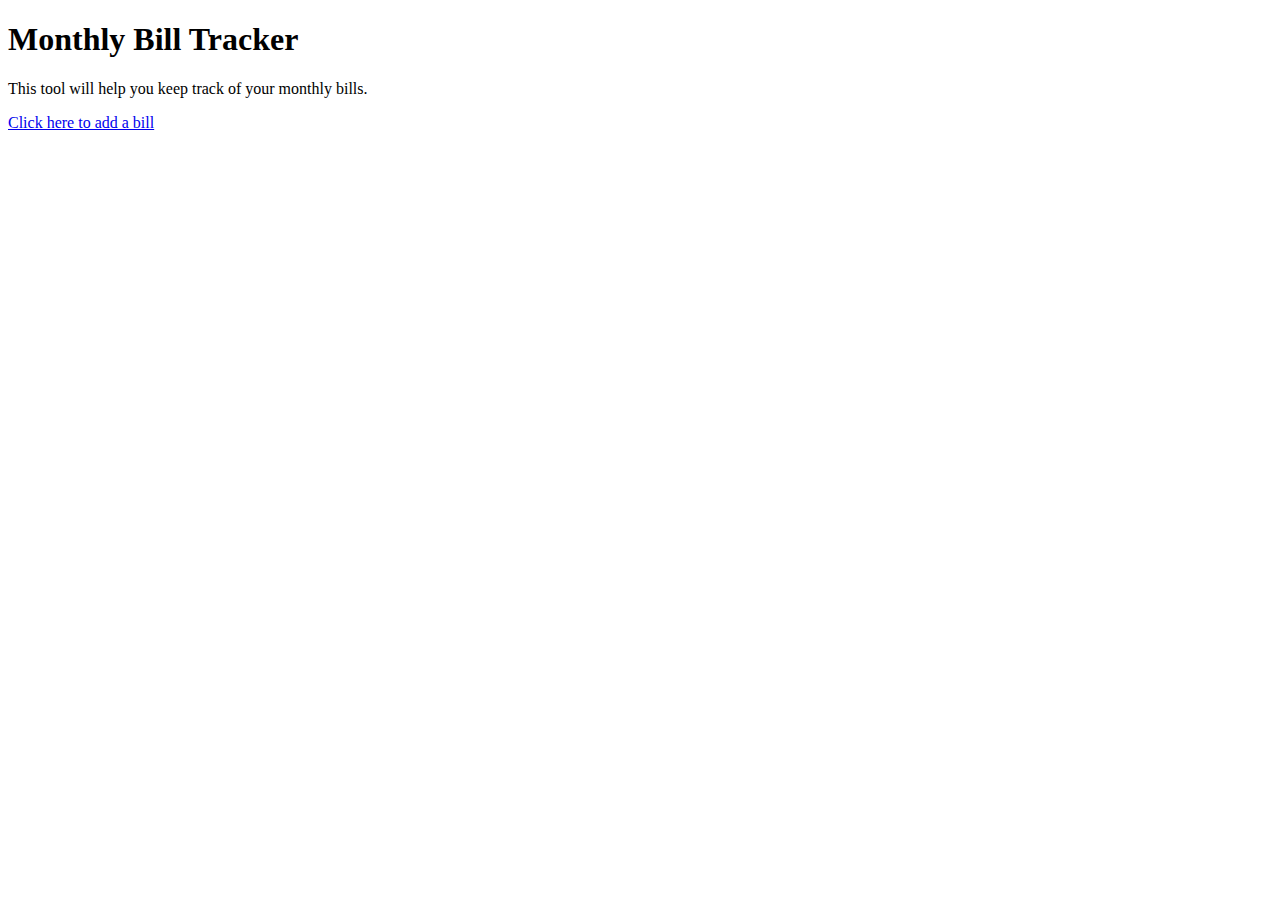
==== index.html @ 68ecd464 "initial commit, added fixed project files from last week" ====
<!doctype html>

<!--Ryan Dittmer
	Web App Part 1
	VFW 1202      -->

<html>
	<head>
		<!-- Character Set Meta -->
		<meta charset="utf-8"/>
		<meta name="keywords"    content="bill, monthly, bank, pay"/>
		<meta name="description" content="Keep track of monthly bills"/>
		<meta name="robots"      content="noindex, nofollow"/>
		<meta name="viewport"    content="user-scalable=no, width=device-width"/>
		<meta name="viewport"    content="target-densitydpi=device-dpi"/>
		<title>Monthly Bill Tracker</title>
	</head>
	<body>
		<h1>Monthly Bill Tracker</h1>
		<p>This tool will help you keep track of your monthly bills.</p>
		<a href="additem.html">Click here to add a bill</a>
	</body>
</html>
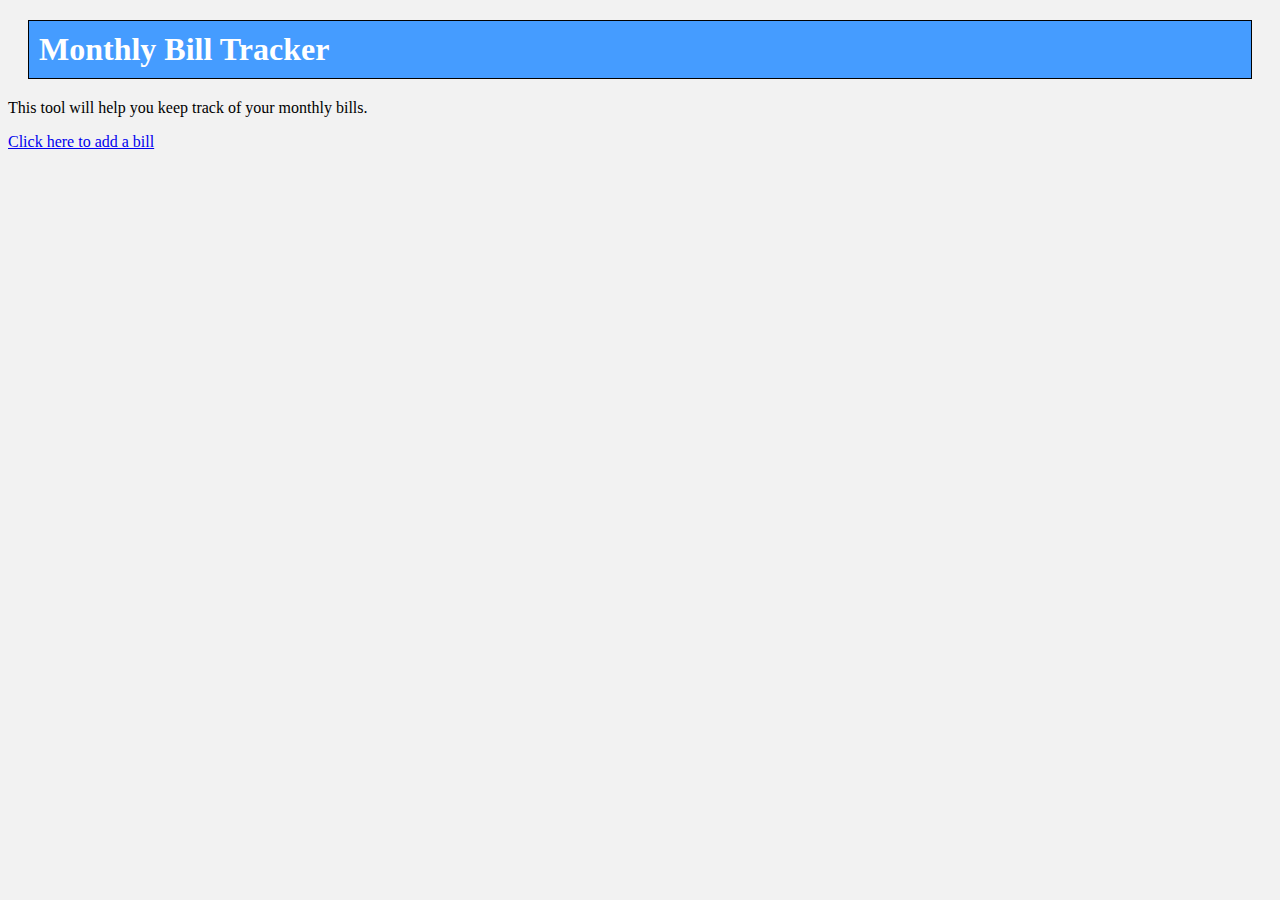
==== commit 1566523e: "styled docs with css" ====
--- a/index.html
+++ b/index.html
@@ -13,6 +13,7 @@
 		<meta name="robots"      content="noindex, nofollow"/>
 		<meta name="viewport"    content="user-scalable=no, width=device-width"/>
 		<meta name="viewport"    content="target-densitydpi=device-dpi"/>
+		<link href="styles.css"   rel="stylesheet"/>
 		<title>Monthly Bill Tracker</title>
 	</head>
 	<body>
--- a/styles.css
+++ b/styles.css
@@ -0,0 +1,66 @@
+body{
+	background-color: #f2f2f2;
+}
+
+h1{
+	color: white;
+	font-family: "Times New Roman";
+	border-width: 1px;
+	border-style: solid;
+	border-color: black;
+	margin:  20px;
+	padding: 10px;
+	background-color: #459cff;
+}
+
+h2{
+	line-height: 25px;
+	font-weight: bold;
+	font-size: 18px;
+	font-family: "Times New Roman";
+}
+
+p{
+	color: black;
+	word-wrap: normal;
+	font-family: "Times New Roman";
+}
+
+li{
+	display: block;
+	background-color: #87ad7a;
+	list-style-position: outside;
+	line-height: 35px;
+	font-family: "Times New  Roman";
+}
+
+fieldset{
+	word-wrap: normal;
+	background-color: #87ad7a;
+	color: white;
+}
+
+form{
+	color: white;
+	text-align: left;
+	word-wrap: normal;
+	background-color: #87ad7a;
+	font-family: "Times  New Roman";
+}
+
+nav{
+	background-color: #6b6b6b;
+	color: #0200ff;
+	padding: 10px;
+	margin: 10px;
+	border-color: black;
+	border-style: dashed;
+}
+
+input[type = submit]{
+	font-weight: bold;
+	font-size: 18px;
+	background-color: #77c7ff;
+	color: white;
+}
+
